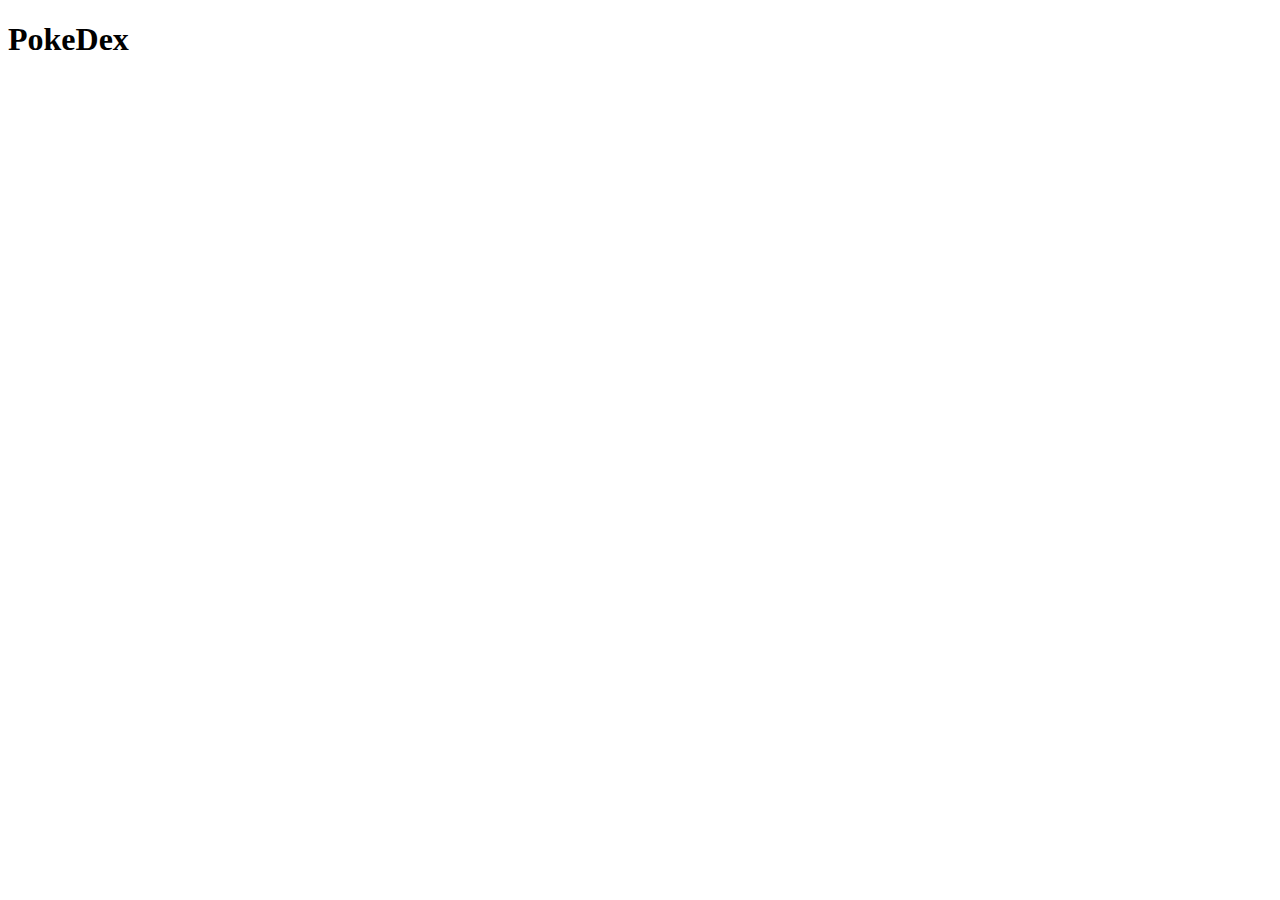
==== Index.html @ 44419ee0 "first commit" ====
<!DOCTYPE html>
<html lang="en">
<head>
    <meta charset="UTF-8">
    <meta http-equiv="X-UA-Compatible" content="IE=edge">
    <meta name="viewport" content="width=device-width, initial-scale=1.0">
    <title>PokeDex</title>
<script src="/styling.css"></script>
</head>
<body>
    <h1>PokeDex</h1>
    <div id="poke_container" class="poke-container"></div>
   
    
    <script src="/Pokedex.js"></script>
</body>
</html>
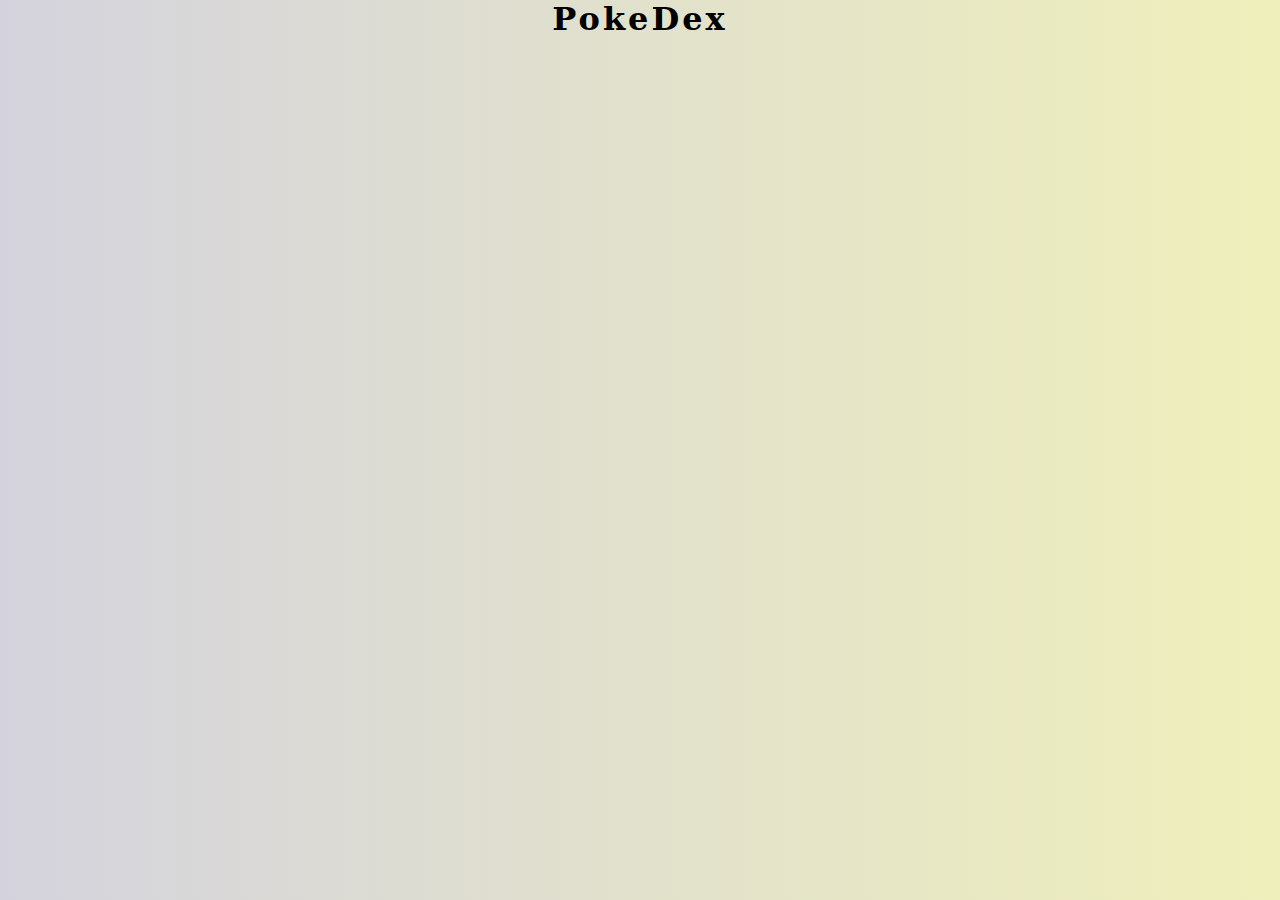
==== commit 09935aeb: "second commit" ====
--- a/Index.html
+++ b/Index.html
@@ -5,7 +5,7 @@
     <meta http-equiv="X-UA-Compatible" content="IE=edge">
     <meta name="viewport" content="width=device-width, initial-scale=1.0">
     <title>PokeDex</title>
-<script src="/styling.css"></script>
+<link rel="stylesheet" href="/styling.css">
 </head>
 <body>
     <h1>PokeDex</h1>
--- a/styling.css
+++ b/styling.css
@@ -0,0 +1,76 @@
+* {
+	box-sizing: border-box;
+    padding: 0;
+    margin: 0;
+    overflow: hidden;
+}
+
+body {
+    display: flex;
+	flex-direction: column;
+	align-items: center;
+	justify-content: center;
+	font-family: 'serif';
+	background: #EFEFBB;
+	background: -webkit-linear-gradient(to right, #D4D3DD, #EFEFBB);
+	background: linear-gradient(to right, #D4D3DD, #EFEFBB);
+	margin: 0;
+}
+
+h1 {
+	letter-spacing: 3px;
+}
+
+.poke-container {
+	display: flex;
+	flex-wrap: wrap;
+	align-items: space-between;
+	justify-content: center;
+	margin: 0 auto;
+	max-width: 100vw;
+
+    /* background: rgba( 255, 255, 255, 0.30 );
+box-shadow: 0 8px 32px 0 rgba( 31, 38, 135, 0.37 );
+backdrop-filter: blur( 5.5px );
+-webkit-backdrop-filter: blur( 5.5px );
+border-radius: 10px;
+border: 1px solid rgba( 255, 255, 255, 0.18 ); */
+}
+
+.pokemon {
+	background-color: #eee;
+	border-radius: 20px;
+	box-shadow: 0 3px 15px rgba(100, 100, 100, 0.5);
+	margin: 10px;
+	padding: 20px;
+	text-align: center;
+}
+
+.pokemon .img-container {
+	background-color: rgba(255, 255, 255, 0.6);
+	border-radius: 50%;
+	width: 120px;
+	height: 120px;
+	text-align: center;
+}
+
+.pokemon .img-container img {
+	margin-top: 20px;
+	max-width: 90%;
+}
+
+.pokemon .info {
+	margin-top: 20px;
+}
+
+.pokemon .number {
+	background-color: rgba(0, 0, 0, 0.1);
+	border-radius: 10px;
+	font-size: 0.8em;
+	padding: 5px 10px;
+}
+
+.pokemon .name {
+	margin: 15px 0 7px;
+	letter-spacing: 1px;
+}
